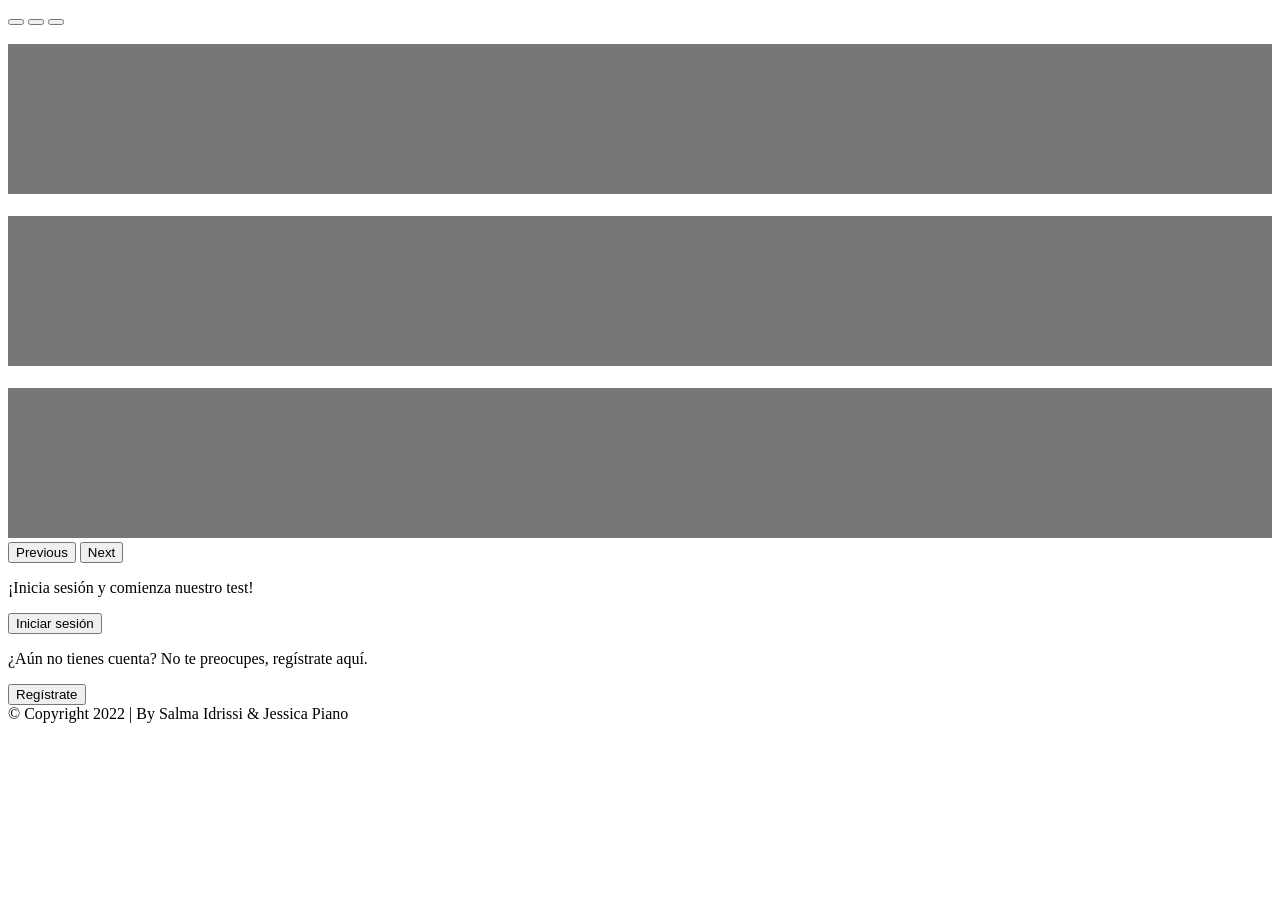
==== src/main/resources/templates/html/index.html @ b5f42612 "Cambios Jess (27-05 / 31-05)" ====
<!DOCTYPE html>
<html lang="es" dir="ltr">
<html xmlns:th="http://www.thymeleaf.org">

<head>
	<meta charset="UTF-8">
	<meta http-equiv="X-UA-Compatible" content="IE=edge">
	<meta name="viewport" content="width=device-width, initial-scale=1.0">
	<title>Trivial</title>

</head>

<body>
	<!--HEADER-->
	<nav th:replace="html/navbar"></nav>

	<!--CARROUSEL-->
	<div id="myCarousel" class="carousel slide" data-bs-ride="carousel">
		<div class="carousel-indicators">
			<button type="button" data-bs-target="#myCarousel" data-bs-slide-to="0" class="active" aria-current="true"
				aria-label="Slide 1"></button>
			<button type="button" data-bs-target="#myCarousel" data-bs-slide-to="1" aria-label="Slide 2"></button>
			<button type="button" data-bs-target="#myCarousel" data-bs-slide-to="2" aria-label="Slide 3"></button>
		</div>
		<div class="carousel-inner">
			<div class="carousel-item active">
				<img th:src="@{/img/carrousel_1.jpg}">

				<svg class="bd-placeholder-img" width="100%" height="100%" xmlns="http://www.w3.org/2000/svg"
					aria-hidden="true" preserveAspectRatio="xMidYMid slice" focusable="false">
					<rect width="100%" height="100%" fill="#777" /></svg>
			</div>
			<div class="carousel-item">
				<img th:src="@{/img/carrousel_2.jpg}">
				<svg class="bd-placeholder-img" width="100%" height="100%" xmlns="http://www.w3.org/2000/svg"
					aria-hidden="true" preserveAspectRatio="xMidYMid slice" focusable="false">
					<rect width="100%" height="100%" fill="#777" /></svg>

			</div>
			<div class="carousel-item">
				<img th:src="@{/img/carrousel_3.jpg}">
				<svg class="bd-placeholder-img" width="100%" height="100%" xmlns="http://www.w3.org/2000/svg"
					aria-hidden="true" preserveAspectRatio="xMidYMid slice" focusable="false">
					<rect width="100%" height="100%" fill="#777" /></svg>
			</div>
		</div>
		<button class="carousel-control-prev" type="button" data-bs-target="#myCarousel" data-bs-slide="prev">
			<span class="carousel-control-prev-icon" aria-hidden="true"></span>
			<span class="visually-hidden">Previous</span>
		</button>
		<button class="carousel-control-next" type="button" data-bs-target="#myCarousel" data-bs-slide="next">
			<span class="carousel-control-next-icon" aria-hidden="true"></span>
			<span class="visually-hidden">Next</span>
		</button>
	</div>

	<!--CONTAINER: LOGING & SIGNUP-->
	<div id="container">
		<div id="login">
			<p>¡Inicia sesión y comienza nuestro test!</p>
			<button type="button" data-toggle="modal" data-target="#modalLogin">Iniciar sesión</button>
		</div>
		<div id="signup">
			<p>¿Aún no tienes cuenta? No te preocupes, regístrate aquí.</p>
			<button type="button" data-toggle="modal" data-target="#modalSignup">Regístrate</button>
		</div>
	</div>

	<!--FOOTER-->
	<footer>
		&#169; Copyright 2022 | By Salma Idrissi & Jessica Piano
	</footer>

</body>

</html>
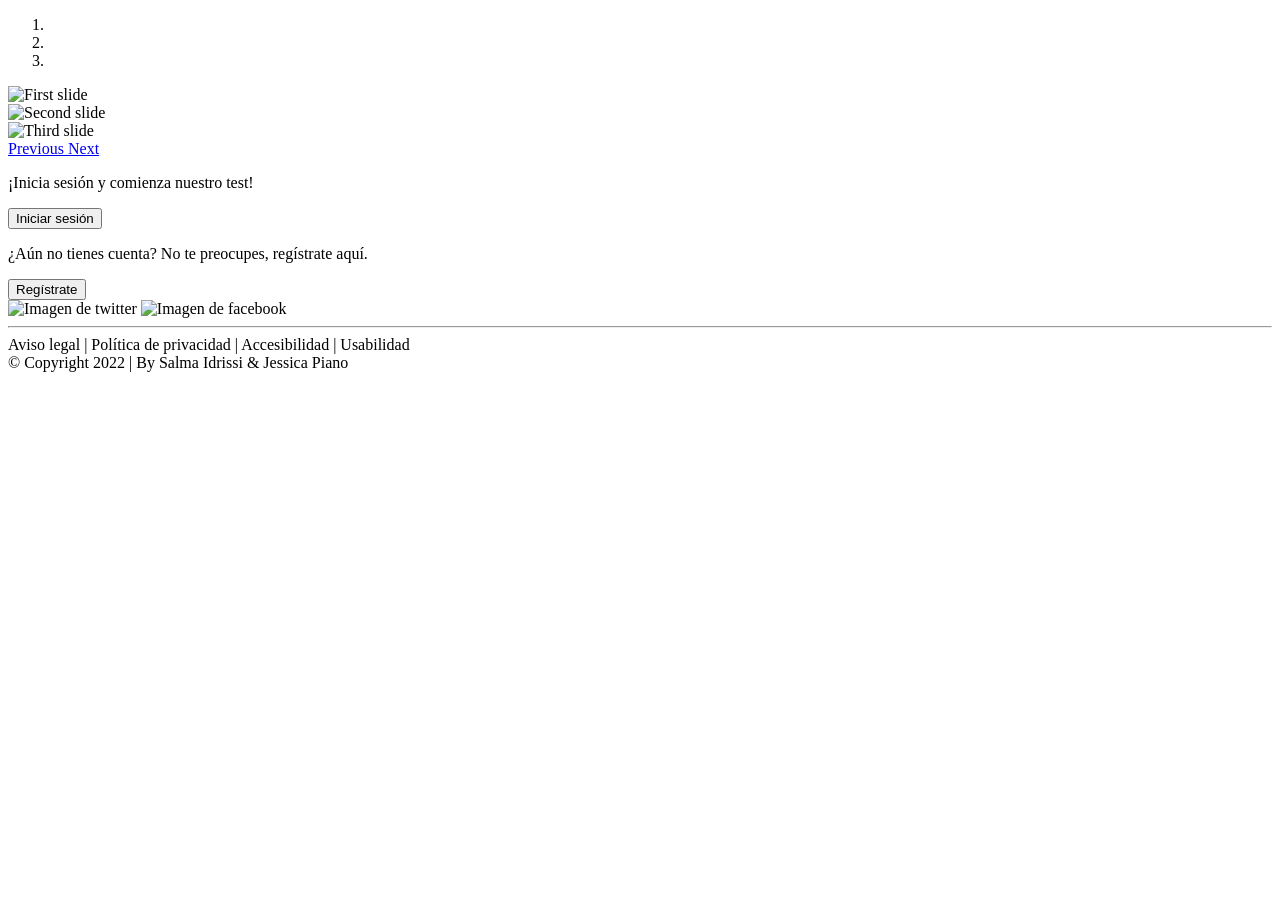
==== commit 03225b37: "Diseño del index, actualizado." ====
--- a/src/main/resources/templates/html/index.html
+++ b/src/main/resources/templates/html/index.html
@@ -7,68 +7,64 @@
 	<meta http-equiv="X-UA-Compatible" content="IE=edge">
 	<meta name="viewport" content="width=device-width, initial-scale=1.0">
 	<title>Trivial</title>
-
 </head>
 
 <body>
 	<!--HEADER-->
 	<nav th:replace="html/navbar"></nav>
 
-	<!--CARROUSEL-->
-	<div id="myCarousel" class="carousel slide" data-bs-ride="carousel">
-		<div class="carousel-indicators">
-			<button type="button" data-bs-target="#myCarousel" data-bs-slide-to="0" class="active" aria-current="true"
-				aria-label="Slide 1"></button>
-			<button type="button" data-bs-target="#myCarousel" data-bs-slide-to="1" aria-label="Slide 2"></button>
-			<button type="button" data-bs-target="#myCarousel" data-bs-slide-to="2" aria-label="Slide 3"></button>
+	<section>
+		<!--CARROUSEL-->
+		<div id="carouselExampleIndicators" class="carousel slide" data-ride="carousel">
+			<ol class="carousel-indicators">
+				<li data-target="#carouselExampleIndicators" data-slide-to="0" class="active"></li>
+				<li data-target="#carouselExampleIndicators" data-slide-to="1"></li>
+				<li data-target="#carouselExampleIndicators" data-slide-to="2"></li>
+			</ol>
+			<div class="carousel-inner">
+				<div class="carousel-item active">
+					<img class="d-block w-100 h-100" th:src="@{/img/carrousel_1.jpg}" alt="First slide">
+				</div>
+				<div class="carousel-item">
+					<img class="d-block w-100 h-100" th:src="@{/img/carrousel_2.jpg}" alt="Second slide" id="c2">
+				</div>
+				<div class="carousel-item">
+					<img class="d-block w-100 h-100" th:src="@{/img/carrousel_3.jpg}" alt="Third slide"
+						style="background-size: contain">
+				</div>
+			</div>
+			<a class="carousel-control-prev" href="#carouselExampleIndicators" role="button" data-slide="prev">
+				<span class="carousel-control-prev-icon" aria-hidden="true"></span>
+				<span class="sr-only">Previous</span>
+			</a>
+			<a class="carousel-control-next" href="#carouselExampleIndicators" role="button" data-slide="next">
+				<span class="carousel-control-next-icon" aria-hidden="true"></span>
+				<span class="sr-only">Next</span>
+			</a>
 		</div>
-		<div class="carousel-inner">
-			<div class="carousel-item active">
-				<img th:src="@{/img/carrousel_1.jpg}">
 
-				<svg class="bd-placeholder-img" width="100%" height="100%" xmlns="http://www.w3.org/2000/svg"
-					aria-hidden="true" preserveAspectRatio="xMidYMid slice" focusable="false">
-					<rect width="100%" height="100%" fill="#777" /></svg>
+		<!--CONTAINER: LOGING & SIGNUP-->
+		<div id="container">
+			<div id="login">
+				<p>¡Inicia sesión y comienza nuestro test!</p>
+				<button type="button" data-toggle="modal" data-target="#modalLogin">Iniciar sesión</button>
 			</div>
-			<div class="carousel-item">
-				<img th:src="@{/img/carrousel_2.jpg}">
-				<svg class="bd-placeholder-img" width="100%" height="100%" xmlns="http://www.w3.org/2000/svg"
-					aria-hidden="true" preserveAspectRatio="xMidYMid slice" focusable="false">
-					<rect width="100%" height="100%" fill="#777" /></svg>
-
-			</div>
-			<div class="carousel-item">
-				<img th:src="@{/img/carrousel_3.jpg}">
-				<svg class="bd-placeholder-img" width="100%" height="100%" xmlns="http://www.w3.org/2000/svg"
-					aria-hidden="true" preserveAspectRatio="xMidYMid slice" focusable="false">
-					<rect width="100%" height="100%" fill="#777" /></svg>
+			<div id="signup">
+				<p>¿Aún no tienes cuenta? No te preocupes, regístrate aquí.</p>
+				<button type="button" data-toggle="modal" data-target="#modalSignup">Regístrate</button>
 			</div>
 		</div>
-		<button class="carousel-control-prev" type="button" data-bs-target="#myCarousel" data-bs-slide="prev">
-			<span class="carousel-control-prev-icon" aria-hidden="true"></span>
-			<span class="visually-hidden">Previous</span>
-		</button>
-		<button class="carousel-control-next" type="button" data-bs-target="#myCarousel" data-bs-slide="next">
-			<span class="carousel-control-next-icon" aria-hidden="true"></span>
-			<span class="visually-hidden">Next</span>
-		</button>
-	</div>
-
-	<!--CONTAINER: LOGING & SIGNUP-->
-	<div id="container">
-		<div id="login">
-			<p>¡Inicia sesión y comienza nuestro test!</p>
-			<button type="button" data-toggle="modal" data-target="#modalLogin">Iniciar sesión</button>
-		</div>
-		<div id="signup">
-			<p>¿Aún no tienes cuenta? No te preocupes, regístrate aquí.</p>
-			<button type="button" data-toggle="modal" data-target="#modalSignup">Regístrate</button>
-		</div>
-	</div>
-
+	</section>
 	<!--FOOTER-->
 	<footer>
-		&#169; Copyright 2022 | By Salma Idrissi & Jessica Piano
+		<div id="copyright">
+			<div id="redes"><img th:src="@{/img/twitter.png}" alt="Imagen de twitter">
+				<img th:src="@{/img/facebook.png}" alt="Imagen de facebook"></div>
+			<hr/>
+			Aviso legal | Política de privacidad | Accesibilidad | Usabilidad<br />
+			&#169; Copyright 2022 | By Salma Idrissi & Jessica Piano
+		</div>
+
 	</footer>
 
 </body>
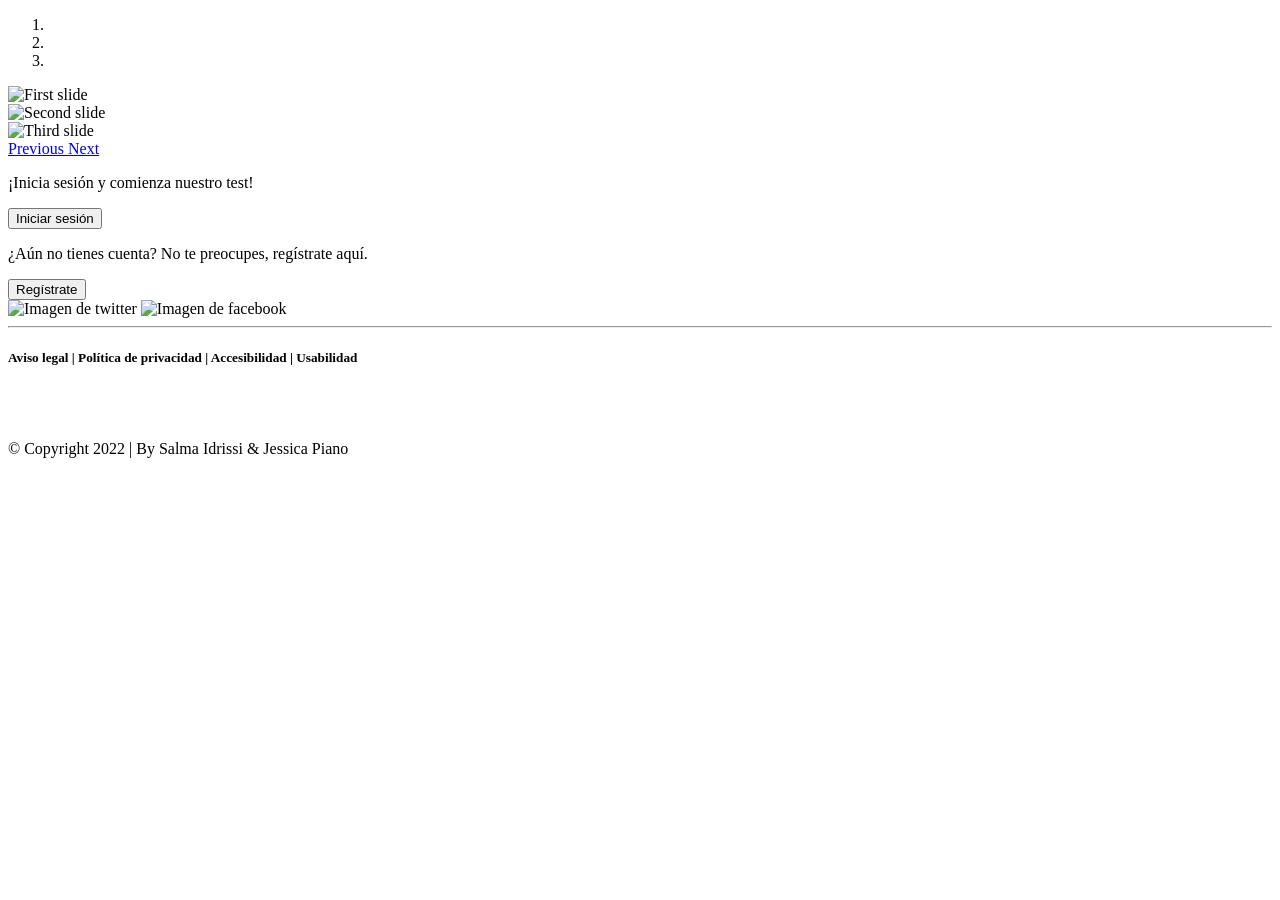
==== commit cb698486: "Navbar de preguntas acorde a las asignaturas, comienzo responsive." ====
--- a/src/main/resources/templates/html/index.html
+++ b/src/main/resources/templates/html/index.html
@@ -7,6 +7,10 @@
 	<meta http-equiv="X-UA-Compatible" content="IE=edge">
 	<meta name="viewport" content="width=device-width, initial-scale=1.0">
 	<title>Trivial</title>
+
+	<!--CSS-->
+	<link rel="stylesheet" th:href="@{/css/animacion.css}" />
+	<link rel="stylesheet" th:href="@{/css/responsive/index.css}" />
 </head>
 
 <body>
@@ -46,12 +50,14 @@
 		<!--CONTAINER: LOGING & SIGNUP-->
 		<div id="container">
 			<div id="login">
-				<p>¡Inicia sesión y comienza nuestro test!</p>
-				<button type="button" data-toggle="modal" data-target="#modalLogin">Iniciar sesión</button>
+				<p data-i18n="frase_sesion">¡Inicia sesión y comienza nuestro test!</p>
+				<button type="button" data-toggle="modal" data-target="#modalLogin" data-i18n="boton_inicio">Iniciar
+					sesión</button>
 			</div>
 			<div id="signup">
-				<p>¿Aún no tienes cuenta? No te preocupes, regístrate aquí.</p>
-				<button type="button" data-toggle="modal" data-target="#modalSignup">Regístrate</button>
+				<p data-i18n="frase_registro">¿Aún no tienes cuenta? No te preocupes, regístrate aquí.</p>
+				<button type="button" data-toggle="modal" data-target="#modalSignup"
+					data-i18n="boton_registro">Regístrate</button>
 			</div>
 		</div>
 	</section>
@@ -60,9 +66,10 @@
 		<div id="copyright">
 			<div id="redes"><img th:src="@{/img/twitter.png}" alt="Imagen de twitter">
 				<img th:src="@{/img/facebook.png}" alt="Imagen de facebook"></div>
-			<hr/>
-			Aviso legal | Política de privacidad | Accesibilidad | Usabilidad<br />
-			&#169; Copyright 2022 | By Salma Idrissi & Jessica Piano
+			<hr />
+			<h5 class="card-title" data-i18n="footer">Aviso legal | Política de privacidad | Accesibilidad | Usabilidad</h5><br /><br />
+			<p class="card-text">&#169; Copyright 2022 | By Salma Idrissi & Jessica Piano</p>
+
 		</div>
 
 	</footer>
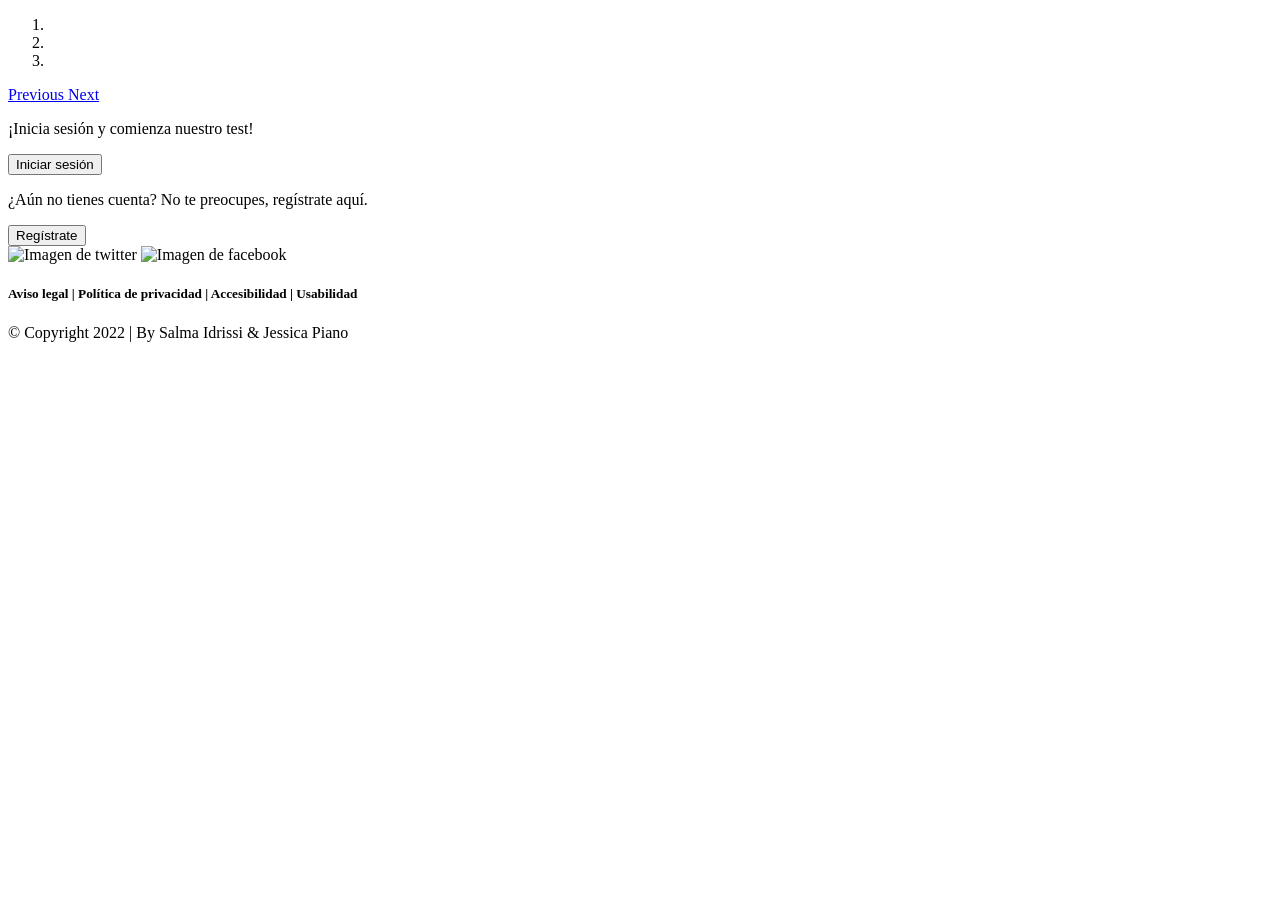
==== commit f7705202: "Carousel corregido, responsive de la página principal tamaño original hecha." ====
--- a/src/main/resources/templates/html/index.html
+++ b/src/main/resources/templates/html/index.html
@@ -26,15 +26,11 @@
 				<li data-target="#carouselExampleIndicators" data-slide-to="2"></li>
 			</ol>
 			<div class="carousel-inner">
-				<div class="carousel-item active">
-					<img class="d-block w-100 h-100" th:src="@{/img/carrousel_1.jpg}" alt="First slide">
+				<div class="carousel-item active" id="carousel_uno">
 				</div>
-				<div class="carousel-item">
-					<img class="d-block w-100 h-100" th:src="@{/img/carrousel_2.jpg}" alt="Second slide" id="c2">
+				<div class="carousel-item" id="carousel_dos">
 				</div>
-				<div class="carousel-item">
-					<img class="d-block w-100 h-100" th:src="@{/img/carrousel_3.jpg}" alt="Third slide"
-						style="background-size: contain">
+				<div class="carousel-item" id="carousel_tres">
 				</div>
 			</div>
 			<a class="carousel-control-prev" href="#carouselExampleIndicators" role="button" data-slide="prev">
@@ -66,8 +62,7 @@
 		<div id="copyright">
 			<div id="redes"><img th:src="@{/img/twitter.png}" alt="Imagen de twitter">
 				<img th:src="@{/img/facebook.png}" alt="Imagen de facebook"></div>
-			<hr />
-			<h5 class="card-title" data-i18n="footer">Aviso legal | Política de privacidad | Accesibilidad | Usabilidad</h5><br /><br />
+			<h5 class="card-title" data-i18n="footer">Aviso legal | Política de privacidad | Accesibilidad | Usabilidad</h5>
 			<p class="card-text">&#169; Copyright 2022 | By Salma Idrissi & Jessica Piano</p>
 
 		</div>
